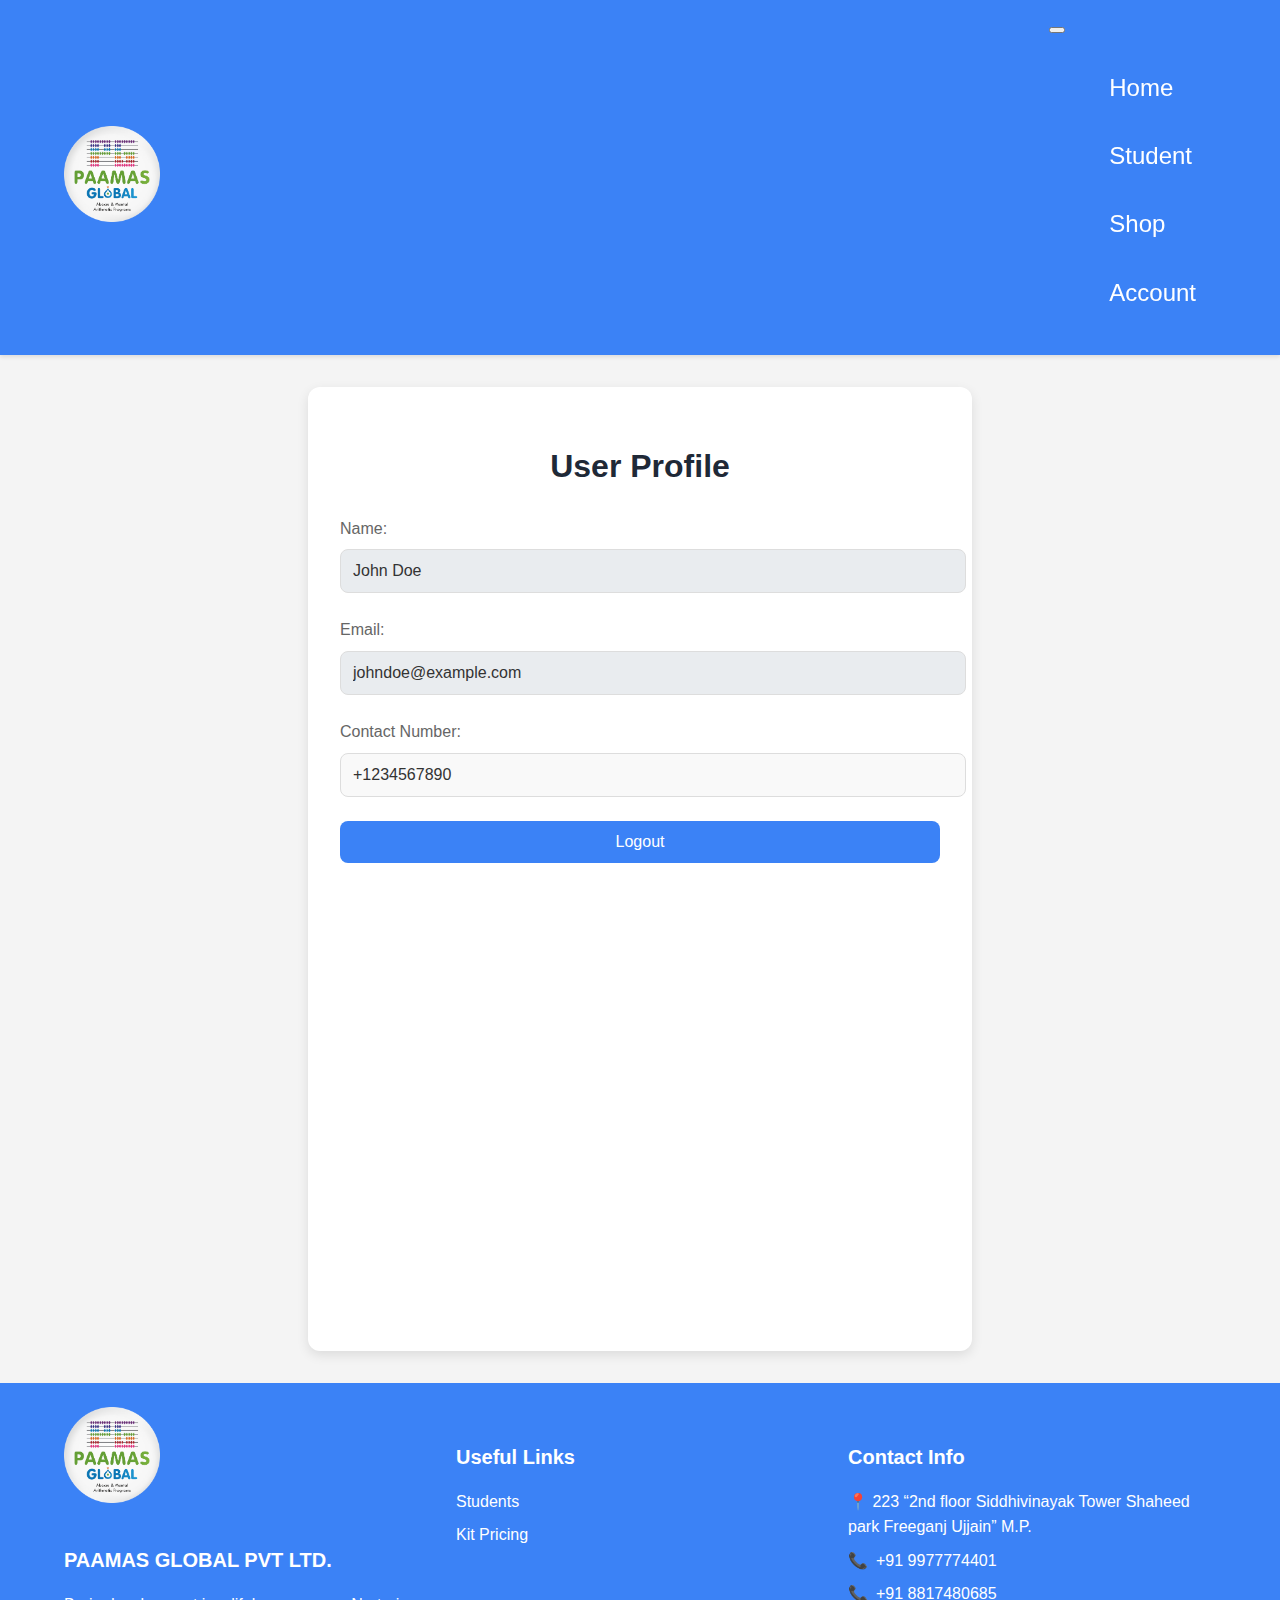
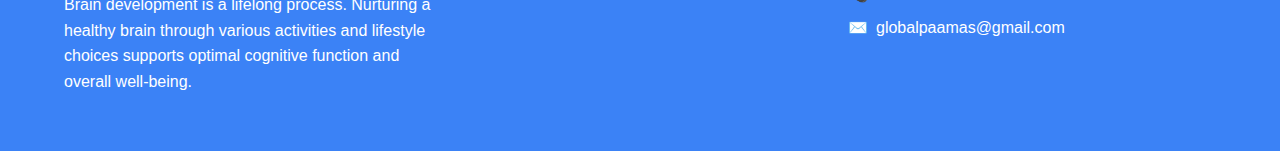
==== account.html @ 97634f3e "first_commit" ====
<!DOCTYPE html>
<html lang="en">

<head>
    <meta charset="UTF-8">
    <meta name="viewport" content="width=device-width, initial-scale=1.0">
    <title>User Profile</title>
    <link rel="stylesheet" href="./Styles_sheets/styles_account.css">
    <!-- <link rel="stylesheet" href="./Styles_sheets/styles_home.css"> -->
<link rel="stylesheet" href="https://cdn.jsdelivr.net/npm/bootstrap@4.1.3/dist/css/bootstrap.min.css"
    integrity="sha384-MCw98/SFnGE8fJT3GXwEOngsV7Zt27NXFoaoApmYm81iuXoPkFOJwJ8ERdknLPMO" crossorigin="anonymous">
</head>

<body>

    <!-- Header -->
    <header id="Navbar" class="header">
        <div class="container">
            <div class="header-content">
                <!-- Navbar -->
                <a class="logo" href="./index.html">
                    <!-- Logo -->
                    <img src="./asset/logo.png" alt="logo"> <!-- Adjust height as needed -->
                </a>
                <nav class="navbar navbar-expand-lg navbar-light">

                    <!-- Mobile Toggle Button -->
                    <button class="navbar-toggler" type="button" data-toggle="collapse"
                        data-target="#navbarTogglerDemo02" aria-controls="navbarTogglerDemo02" aria-expanded="false"
                        aria-label="Toggle navigation">
                        <span class="navbar-toggler-icon"></span>
                    </button>

                    <!-- Navigation Links -->
                    <div class="collapse navbar-collapse" id="navbarTogglerDemo02">
                        <ul class="navbar-nav ms-auto mt-2 mt-lg-0"> <!-- ms-auto aligns links to the right -->
                            <li class="nav-item active">
                                <a class="nav-link" href="./index.html">Home</a>
                            </li>
                            <li class="nav-item">
                                <a class="nav-link" href="./student_m.html">Student</a>
                            </li>
                            <li class="nav-item">
                                <a class="nav-link" href="./product_k.html">Shop</a>
                            </li>
                            <li class="nav-item">
                                <a class="nav-link" href="./account.html">Account</a>
                            </li>
                        </ul>
                    </div>
                </nav>
            </div>
        </div>
    </header>

    <!-- Main Content -->
    <main class="profile-container container">
        <h1>User Profile</h1>
        <form id="profile-form">
            <div class="form-group">
                <label for="name">Name:</label>
                <input type="text" id="name" value="John Doe" readonly>
                <!-- <p id="name1">name</p> -->
            </div>
            <div class="form-group">
                <label for="email">Email:</label>
                <input type="email" id="email" value="johndoe@example.com" readonly>
                <!-- <p id="email1">email</p> -->
            </div>
            <div class="form-group">
                <label for="contact">Contact Number:</label>
                <input type="tel" id="contact" value="+1234567890">
                <!-- <p d="contact1">number</p> -->
            </div>
            <button type="button" id="logout-btn">Logout</button>
        </form>
    </main>

    <!-- Footer -->
    <footer id="footer" class="footer">
        <div class="footer-container">
            <div class="footer-grid">
                <!-- Logo and Description -->
                <div class="footer-widget">
                    <div class="footer-logo">
                        <img src="./asset/logo.png" alt="Site Logo">
                    </div>
                    <h5 class="footer-title">PAAMAS GLOBAL PVT LTD.</h5>
                    <p class="footer-description">
                        Brain development is a lifelong process. Nurturing a healthy brain through various activities
                        and lifestyle choices supports optimal cognitive function and overall well-being.
                    </p>
                </div>

                <!-- Useful Links -->
                <div class="footer-widget">
                    <h5 class="footer-title">Useful Links</h5>
                    <ul class="footer-links">
                        <li><a href="./student_m.html" class="footer-link">Students</a></li>
                        <li><a href="./product_k.html" class="footer-link">Kit Pricing</a></li>
                    </ul>
                </div>

                <!-- Contact Info -->
                <div class="footer-widget">
                    <h5 class="footer-title">Contact Info</h5>
                    <ul class="footer-contact">
                        <li class="footer-contact-item">📍 223 “2nd floor Siddhivinayak Tower Shaheed park Freeganj
                            Ujjain” M.P.</li>
                        <li class="footer-contact-item">📞 <a href="tel:+919977774401" class="footer-link">+91
                                9977774401</a></li>
                        <li class="footer-contact-item">📞 <a href="tel:+918817480685" class="footer-link">+91
                                8817480685</a></li>
                        <li class="footer-contact-item">✉️ <a href="mailto:globalpaamas@gmail.com"
                                class="footer-link">globalpaamas@gmail.com</a></li>
                    </ul>
                </div>
            </div>
        </div>
    </footer>

    <script src="https://code.jquery.com/jquery-3.3.1.slim.min.js"
        integrity="sha384-q8i/X+965DzO0rT7abK41JStQIAqVgRVzpbzo5smXKp4YfRvH+8abtTE1Pi6jizo"
        crossorigin="anonymous"></script>
    <script src="https://cdn.jsdelivr.net/npm/popper.js@1.14.3/dist/umd/popper.min.js"
        integrity="sha384-ZMP7rVo3mIykV+2+9J3UJ46jBk0WLaUAdn689aCwoqbBJiSnjAK/l8WvCWPIPm49"
        crossorigin="anonymous"></script>
    <script src="https://cdn.jsdelivr.net/npm/bootstrap@4.1.3/dist/js/bootstrap.min.js"
        integrity="sha384-ChfqqxuZUCnJSK3+MXmPNIyE6ZbWh2IMqE241rYiqJxyMiZ6OW/JmZQ5stwEULTy"
        crossorigin="anonymous"></script> <script src="./Script_main/script_account.js"></script>
</body>

</html>
---- Styles_sheets/styles_account.css ----
/* General Styles */
body {
    margin: 0;
    padding: 0;
    font-family: Arial, sans-serif;
    background-color: #f4f4f4;
    line-height: 1.6;
}

.container {
    width: 90%;
    max-width: 1200px;
    margin: 0 auto;
}
/* Header */
.header {
    background-color: #3b82f6;
    padding: 12px 0;
    position: sticky;
    top: 0;
    width: 100%;
    z-index: 50;
    box-shadow: 0 2px 4px rgba(0, 0, 0, 0.1);
}

.header-content {
    display: flex;
    align-items: center;
    justify-content: space-between;
}

.logo img {
    width: 96px;
    height: auto;
}

.nav-item {
    display: flex;
    gap: 16px;
    list-style: none;
    padding: 0;
}

.nav-link {
    color: white;
    text-decoration: none;
    font-size: 1.5rem;
    padding: 15px 20px;
    border-radius: 5px;
    transition: background-color 0.3s ease;
}

.nav-link:hover {
    background-color: rgba(255, 255, 255, 0.1);
    color: white;
}

/* Profile Container */
.profile-container {
    background-color: white;
    padding: 2rem;
    height: 100vh;
    border-radius: 12px;
    box-shadow: 0 4px 12px rgba(0, 0, 0, 0.1);
    max-width: 600px;
    margin: 2rem auto;
    text-align: center;
}

.profile-container h1 {
    font-size: 2rem;
    font-weight: bold;
    color: #1f2937;
    margin-bottom: 1.5rem;
}

/* Form Group */
.form-group {
    margin-bottom: 1.5rem;
    text-align: left;
}

.form-group label {
    display: block;
    font-size: 1rem;
    color: #666;
    margin-bottom: 0.5rem;
}

.form-group input {
    width: 100%;
    padding: 12px;
    border: 1px solid #ddd;
    border-radius: 8px;
    font-size: 1rem;
    background-color: #f9f9f9;
    color: #333;
}

.form-group input[readonly] {
    background-color: #e9ecef;
    cursor: not-allowed;
}

/* Logout Button */
#logout-btn {
    width: 100%;
    background-color: #3b82f6;
    color: white;
    padding: 12px;
    border: none;
    border-radius: 8px;
    font-size: 1rem;
    font-weight: 500;
    cursor: pointer;
    transition: background-color 0.3s ease;
}

#logout-btn:hover {
    background-color: #2563eb;
}

/* Footer */
.footer {
    background-color: #3b82f6;
    color: white;
    padding: 24px 0;
}

.footer-container {
    width: 90%;
    max-width: 1200px;
    margin: 0 auto;
}

.footer-grid {
    display: grid;
    grid-template-columns: repeat(1, 1fr);
    gap: 24px;
}

.footer-widget {
    margin-bottom: 16px;
}

.footer-logo img {
    width: 96px;
    height: auto;
}

.footer-title {
    font-size: 1.25rem;
    font-weight: 600;
    margin-bottom: 16px;
}

.footer-description {
    color: white;
    margin-bottom: 16px;
}

.footer-links {
    display: flex;
    flex-direction: column;
    gap: 8px;
    list-style: none;
    padding: 0;
}

.footer-link {
    color: white;
    text-decoration: none;
    transition: opacity 0.3s ease;
}

.footer-link:hover {
    opacity: 0.8;
}

.footer-contact {
    display: flex;
    flex-direction: column;
    gap: 8px;
    list-style: none;
    padding: 0;
}

.footer-contact-item {
    color: white;
    display: flex;
    align-items: center;
    gap: 8px;
}

/* Responsive Styles */
@media (min-width: 768px) {
    .desktop-nav {
        display: flex;
    }

    .mobile-menu-toggle {
        display: none;
    }

    .footer-grid {
        grid-template-columns: repeat(3, 1fr);
    }
}
---- Styles_sheets/styles_home.css ----
/* General Styles */
body {
    font-family: Arial, sans-serif;
    margin: 0;
    padding: 0;
    box-sizing: border-box;
}

.container {
    width: 90%;
    max-width: 1200px;
    margin: 0 auto;
}
/* Header */
.header {
    background-color: #3b82f6;
    padding: 12px 0;
    position: sticky;
    top: 0;
    width: 100%;
    z-index: 50;
    box-shadow: 0 2px 4px rgba(0, 0, 0, 0.1);
}

.header-content {
    display: flex;
    align-items: center;
    justify-content: space-between;
}

.logo img {
    width: 96px;
    height: auto;
} 

.nav-item {
    display: flex;
    gap: 16px;
    list-style: none;
    padding: 0;
}

.nav-link {
    color: white;
    text-decoration: none;
    font-size: 1.5rem;
    padding: 15px 20px;
    border-radius: 5px;
    transition: background-color 0.3s ease;
}

.nav-link:hover {
    background-color: rgba(255, 255, 255, 0.1);
    color: white;
}

 
/* Main Content */
.main-content {
    padding: 10px 10px;
    /* background-color: aquamarine; */
}

.main-title {
    font-size: 2.5rem;
    font-weight: bold;
    color: #1f2937;
    margin-bottom: 20px;
    margin: 32px;
}

.about-section {
    background-color: white;
    padding: 32px;
    border-radius: 8px;
    box-shadow: 4px 4px 6px rgba(0, 0, 0, 0.1);
    margin-bottom: 16px;
}

.section-subtitle {
    font-size: 0.875rem;
    font-weight: 600;
    color: #3b82f6;
}

.section-title {
    font-size: 1.875rem;
    font-weight: bold;
    margin-top: 8px;
}

.section-description {
    font-size: 1.125rem;
    font-weight: 500;
    margin-top: 16px;
}

.cta-button {
    margin-top: 32px;
}

.button {
    display: inline-flex;
    align-items: center;
    background-color: #3b82f6;
    color: white;
    padding: 12px 24px;
    border-radius: 8px;
    text-decoration: none;
    font-weight: 600;
    transition: background-color 0.3s;
}

.button:hover {
    background-color: #2563eb;
}

.services-section {
    background-color: white;
    padding: 32px;
    border-radius: 8px;
    box-shadow: 0 4px 6px rgba(0, 0, 0, 0.1);
    margin-bottom: 16px;
}

.services-grid {
    /* background-color: #2563eb; */
    display: grid;
    grid-template-columns: repeat(1, 1fr);
    gap: 32px;
    padding: 16px;
}

.service-card {

    background-color: white;
    padding: 24px;
    border-radius: 8px;
    box-shadow: 0 4px 6px rgba(0, 0, 0, 0.1);
    display: flex;
    flex-direction: column;
    align-items: center;
    gap: 16px;
    transition: transform 0.3s, box-shadow 0.3s;
}

.service-card:hover {
    transform: scale(1.05);
    box-shadow: 0 6px 12px rgba(0, 0, 0, 0.15);
}

.service-image {
    width: 128px;
    height: 128px;
}

.service-description {
    text-align: justify;
    color: #4b5563;
    max-height: 160px;
    overflow: hidden;
}

.features-section {
    background-color: white;
    padding: 32px;
    border-radius: 8px;
    box-shadow: 0 4px 6px rgba(0, 0, 0, 0.1);
    margin-bottom: 16px;
}

.features-grid {
    display: grid;
    grid-template-columns: repeat(1, 1fr);
    gap: 32px;
    padding: 16px;
}

.feature-card {
    /* background-color: #f8fafc; */
    padding: 24px;
    border-radius: 8px;
    display: flex;
    flex-direction: column;
    /* align-items: center; */
    gap: 16px;
    transition: transform 0.3s, box-shadow 0.3s;
}

.feature-card:hover {
    transform: scale(1.05);
    box-shadow: 0 6px 12px rgba(0, 0, 0, 0.15);
}

.feature-image {
    width: 128px;
    height: 128px;
}

.feature-title {
    font-size: 1.25rem;
    font-weight: bold;
}

.feature-list {
    display: flex;
    flex-direction: column;
    gap: 4px;
    text-align: justify;
    list-style: none;
    padding: 0;
}

/* Contact Section */
.contact-section {
    background-color: white;
        padding: 32px;
        border-radius: 8px;
        box-shadow: 0 4px 6px rgba(0, 0, 0, 0.1);
        margin-bottom: 16px;
}

.contact-container {
     background-color: transparent;
}

.contact-grid {
    display: grid;
    grid-template-columns: repeat(1, 1fr);
    gap: 32px;
}

.contact-info {
    display: flex;
    flex-direction: column;
    gap: 32px;
}

.info-item {
    display: flex;
    align-items: center;
    gap: 10px;
    /* background-color: #797f86; */
}

.info-icon {
    background-color: #dbeafe;
    padding: 10px;
    border-radius: 50%;
}

.icon {
    width: 24px;
    height: 24px;
    color: #3b82f6;
}

.info-title {
    font-size: 1rem;
    font-weight: 600;
}

.info-link {
    color: #3b82f6;
    text-decoration: none;
    transition: color 0.3s;
}

.info-link:hover {
    color: #2563eb;
}

.contact-form {
    background-color: white;
    padding: 32px;
    border-radius: 8px;
    box-shadow: 0 4px 6px rgba(0, 0, 0, 0.1);

}

.form {
    display: flex;
    flex-direction: column;
    gap: 24px;
}

.form-input,
.form-textarea {
    width: 90%;
    padding: 12px;
    border: 1px solid #d1d5db;
    border-radius: 8px;
    outline: none;
    transition: border-color 0.3s;
}

.form-input:focus,
.form-textarea:focus {
    border-color: #3b82f6;
}

.form-button {
    background-color: #3b82f6;
    color: white;
    padding: 12px 24px;
    border: none;
    border-radius: 8px;
    font-weight: 600;
    cursor: pointer;
    transition: background-color 0.3s;
}

.form-button:hover {
    background-color: #2563eb;
}

/* Footer */
.footer {
    background-color: #3b82f6;
    color: white;
    padding: 24px 0;
}

.footer-container {
    width: 90%;
    max-width: 1200px;
    margin: 0 auto;
}

.footer-grid {
    display: grid;
    grid-template-columns: repeat(1, 1fr);
    gap: 24px;
}

.footer-widget {
    margin-bottom: 16px;
}

.footer-logo img {
    width: 96px;
    height: auto;
}

.footer-title {
    font-size: 1.25rem;
    font-weight: 600;
    margin-bottom: 16px;
}

.footer-description {
    color: white;
    margin-bottom: 16px;
}

.footer-links {
    display: flex;
    flex-direction: column;
    gap: 8px;
    list-style: none;
    padding: 0;
}

.footer-link {
    color: white;
    text-decoration: none;
    transition: opacity 0.3s ease;
}

.footer-link:hover {
    opacity: 0.8;
}

.footer-contact {
    display: flex;
    flex-direction: column;
    gap: 8px;
    list-style: none;
    padding: 0;
}

.footer-contact-item {
    color: white;
    display: flex;
    align-items: center;
    gap: 8px;
}
/* Scroll to Top Button */
.scroll-to-top {
    position: fixed;
    bottom: 32px;
    right: 32px;
    background-color: #010408;
    color: white;
    font-weight: bold;
    padding: 16px;
    border-radius: 50%;
    border: none;
    cursor: pointer;
    display: none;
    z-index: 10;
}

.scroll-to-top:hover {
    background-color: #3b82f6;
}

/* Responsive Styles */
@media (min-width: 768px) {
    .desktop-nav {
        display: flex;
    }

    .mobile-menu-toggle {
        display: none;
    }

    .services-grid,
    .features-grid,
    .contact-grid  {
        grid-template-columns: repeat(2, 2fr);
    }
    .footer-grid {
        grid-template-columns: repeat(3, fr);
    }
}

@media (min-width: 1024px) {


    .services-grid,
    .contact-grid,
    .features-grid {
        grid-template-columns: repeat(2, 2fr);
    }
    .footer-grid {
        grid-template-columns: repeat(3, 3fr);
    }
}
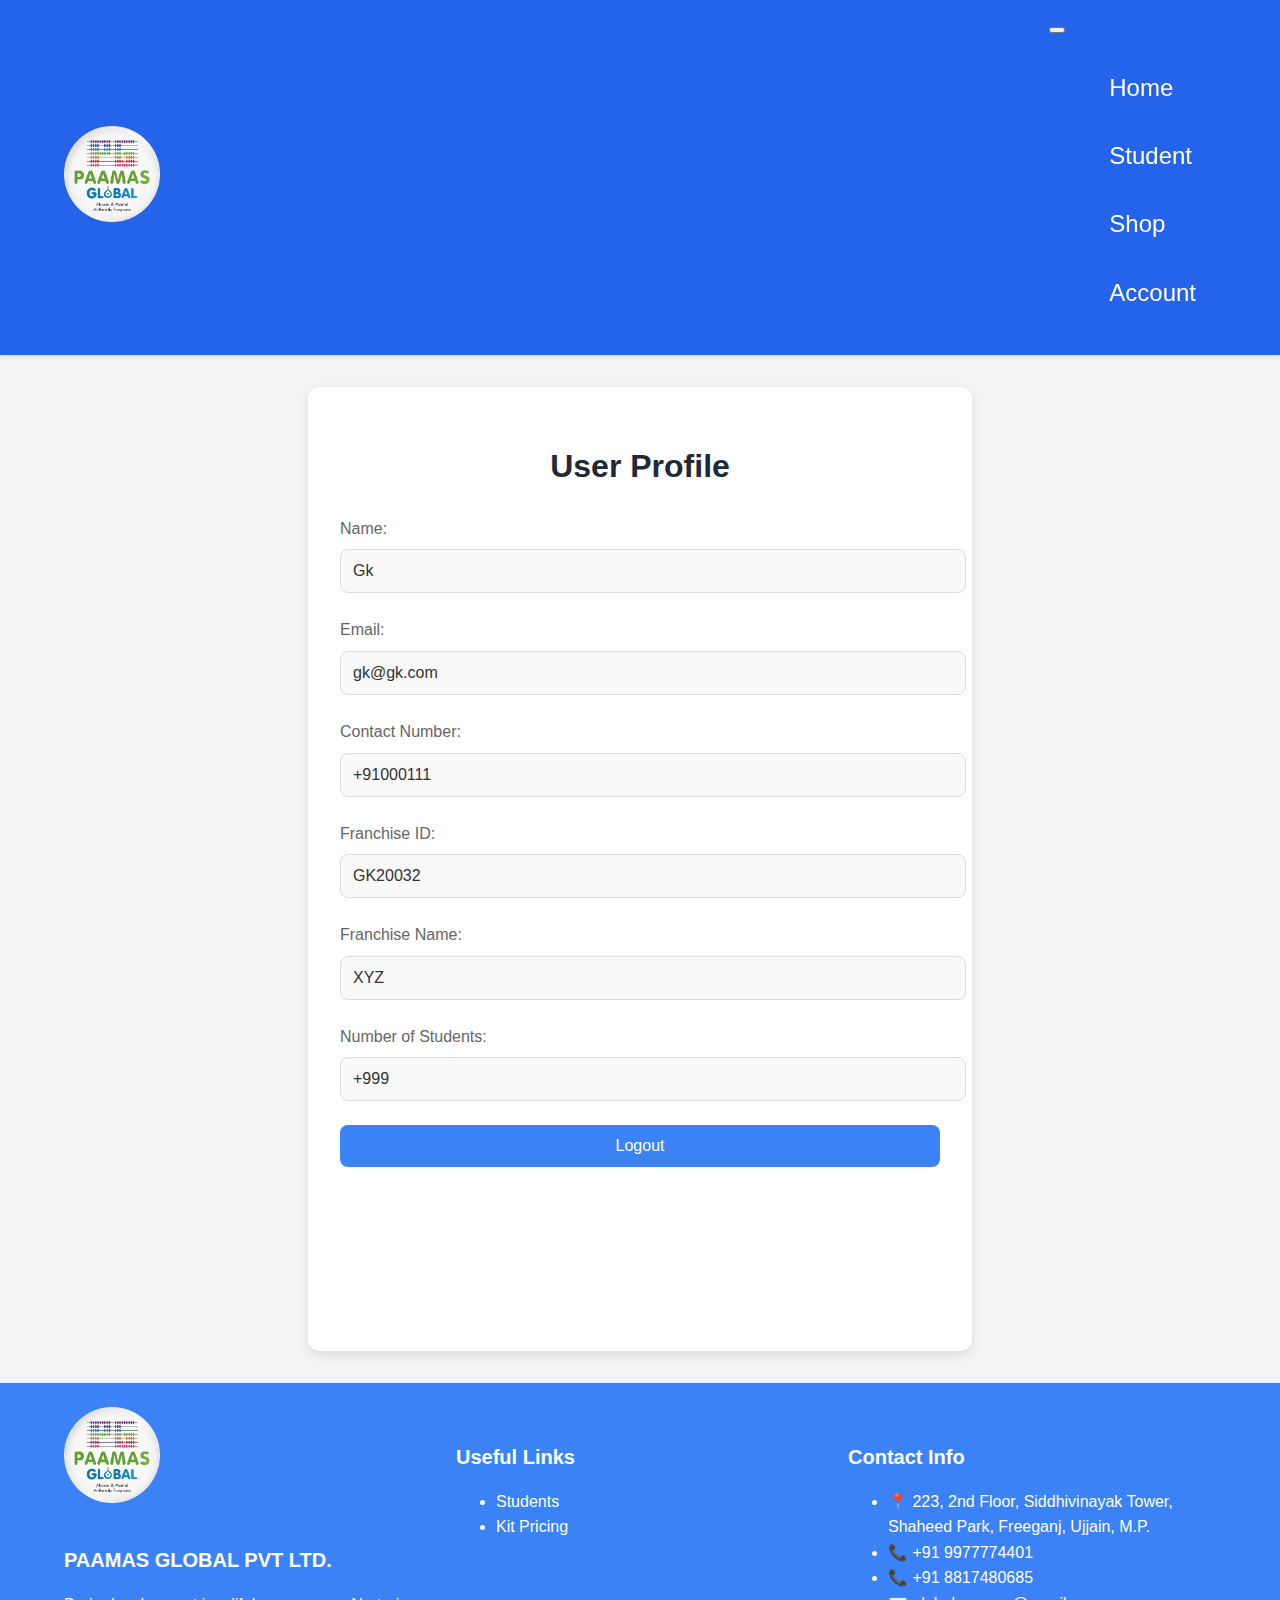
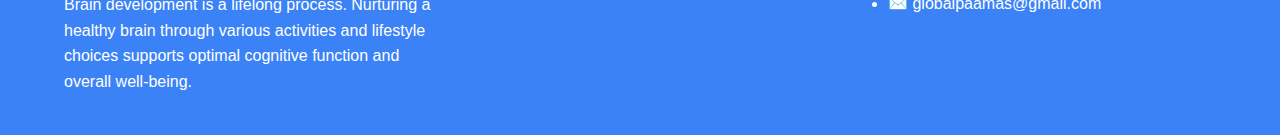
==== commit d6dc6ba7: "new update file" ====
--- a/account.html
+++ b/account.html
@@ -4,26 +4,27 @@
 <head>
     <meta charset="UTF-8">
     <meta name="viewport" content="width=device-width, initial-scale=1.0">
-    <title>User Profile</title>
+    <meta http-equiv="X-UA-Compatible" content="IE=edge">
+    <title>User Profile | PAAMAS Global Pvt Ltd</title>
+
+    <!-- External Stylesheets -->
     <link rel="stylesheet" href="./Styles_sheets/styles_account.css">
-    <!-- <link rel="stylesheet" href="./Styles_sheets/styles_home.css"> -->
-<link rel="stylesheet" href="https://cdn.jsdelivr.net/npm/bootstrap@4.1.3/dist/css/bootstrap.min.css"
-    integrity="sha384-MCw98/SFnGE8fJT3GXwEOngsV7Zt27NXFoaoApmYm81iuXoPkFOJwJ8ERdknLPMO" crossorigin="anonymous">
+    <link rel="stylesheet" href="https://cdn.jsdelivr.net/npm/bootstrap@4.1.3/dist/css/bootstrap.min.css"
+        integrity="sha384-MCw98/SFnGE8fJT3GXwEOngsV7Zt27NXFoaoApmYm81iuXoPkFOJwJ8ERdknLPMO" crossorigin="anonymous">
 </head>
 
 <body>
-
-    <!-- Header -->
+    <!-- Header Section -->
     <header id="Navbar" class="header">
         <div class="container">
             <div class="header-content">
-                <!-- Navbar -->
+                <!-- Logo -->
                 <a class="logo" href="./index.html">
-                    <!-- Logo -->
-                    <img src="./asset/logo.png" alt="logo"> <!-- Adjust height as needed -->
+                    <img src="./asset/logo.png" alt="PAAMAS Global Logo">
                 </a>
+
+                <!-- Navigation Bar -->
                 <nav class="navbar navbar-expand-lg navbar-light">
-
                     <!-- Mobile Toggle Button -->
                     <button class="navbar-toggler" type="button" data-toggle="collapse"
                         data-target="#navbarTogglerDemo02" aria-controls="navbarTogglerDemo02" aria-expanded="false"
@@ -33,7 +34,7 @@
 
                     <!-- Navigation Links -->
                     <div class="collapse navbar-collapse" id="navbarTogglerDemo02">
-                        <ul class="navbar-nav ms-auto mt-2 mt-lg-0"> <!-- ms-auto aligns links to the right -->
+                        <ul class="navbar-nav ms-auto mt-2 mt-lg-0">
                             <li class="nav-item active">
                                 <a class="nav-link" href="./index.html">Home</a>
                             </li>
@@ -53,37 +54,59 @@
         </div>
     </header>
 
-    <!-- Main Content -->
+    <!-- Main Content Section -->
     <main class="profile-container container">
-        <h1>User Profile</h1>
+        <h1 class="profile-title">User Profile</h1>
         <form id="profile-form">
+            <!-- Name Field -->
             <div class="form-group">
                 <label for="name">Name:</label>
-                <input type="text" id="name" value="John Doe" readonly>
-                <!-- <p id="name1">name</p> -->
+                <input type="text" id="name" class="form-control" value="Gk" readonly>
             </div>
+
+            <!-- Email Field -->
             <div class="form-group">
                 <label for="email">Email:</label>
-                <input type="email" id="email" value="johndoe@example.com" readonly>
-                <!-- <p id="email1">email</p> -->
+                <input type="email" id="email" class="form-control" value="gk@gk.com" readonly>
             </div>
+
+            <!-- Contact Number Field -->
             <div class="form-group">
                 <label for="contact">Contact Number:</label>
-                <input type="tel" id="contact" value="+1234567890">
-                <!-- <p d="contact1">number</p> -->
+                <input type="tel" id="contact" class="form-control" value="+91000111" readonly>
             </div>
-            <button type="button" id="logout-btn">Logout</button>
+
+            <!-- Franchise ID Field -->
+            <div class="form-group">
+                <label for="unique_id">Franchise ID:</label>
+                <input type="text" id="unique_id" class="form-control" value="GK20032" readonly>
+            </div>
+
+            <!-- Franchise Name Field -->
+            <div class="form-group">
+                <label for="unique_name">Franchise Name:</label>
+                <input type="text" id="unique_name" class="form-control" value="XYZ" readonly>
+            </div>
+
+            <!-- Number of Students Field -->
+            <div class="form-group">
+                <label for="students_no">Number of Students:</label>
+                <input type="tel" id="students_no" class="form-control" value="+999" readonly>
+            </div>
+
+            <!-- Logout Button -->
+            <button type="button" id="logout-btn" class="btn btn-primary">Logout</button>
         </form>
     </main>
 
-    <!-- Footer -->
+    <!-- Footer Section -->
     <footer id="footer" class="footer">
         <div class="footer-container">
             <div class="footer-grid">
                 <!-- Logo and Description -->
                 <div class="footer-widget">
                     <div class="footer-logo">
-                        <img src="./asset/logo.png" alt="Site Logo">
+                        <img src="./asset/logo.png" alt="PAAMAS Global Logo">
                     </div>
                     <h5 class="footer-title">PAAMAS GLOBAL PVT LTD.</h5>
                     <p class="footer-description">
@@ -101,12 +124,12 @@
                     </ul>
                 </div>
 
-                <!-- Contact Info -->
+                <!-- Contact Information -->
                 <div class="footer-widget">
                     <h5 class="footer-title">Contact Info</h5>
                     <ul class="footer-contact">
-                        <li class="footer-contact-item">📍 223 “2nd floor Siddhivinayak Tower Shaheed park Freeganj
-                            Ujjain” M.P.</li>
+                        <li class="footer-contact-item">📍 223, 2nd Floor, Siddhivinayak Tower, Shaheed Park, Freeganj,
+                            Ujjain, M.P.</li>
                         <li class="footer-contact-item">📞 <a href="tel:+919977774401" class="footer-link">+91
                                 9977774401</a></li>
                         <li class="footer-contact-item">📞 <a href="tel:+918817480685" class="footer-link">+91
@@ -119,6 +142,7 @@
         </div>
     </footer>
 
+    <!-- External Scripts -->
     <script src="https://code.jquery.com/jquery-3.3.1.slim.min.js"
         integrity="sha384-q8i/X+965DzO0rT7abK41JStQIAqVgRVzpbzo5smXKp4YfRvH+8abtTE1Pi6jizo"
         crossorigin="anonymous"></script>
@@ -127,7 +151,8 @@
         crossorigin="anonymous"></script>
     <script src="https://cdn.jsdelivr.net/npm/bootstrap@4.1.3/dist/js/bootstrap.min.js"
         integrity="sha384-ChfqqxuZUCnJSK3+MXmPNIyE6ZbWh2IMqE241rYiqJxyMiZ6OW/JmZQ5stwEULTy"
-        crossorigin="anonymous"></script> <script src="./Script_main/script_account.js"></script>
+        crossorigin="anonymous"></script>
+    <script src="./Script_main/script_account.js"></script>
 </body>
 
 </html>--- a/Styles_sheets/styles_account.css
+++ b/Styles_sheets/styles_account.css
@@ -5,6 +5,7 @@
     font-family: Arial, sans-serif;
     background-color: #f4f4f4;
     line-height: 1.6;
+    scroll-behavior: smooth;
 }
 
 .container {
@@ -12,6 +13,7 @@
     max-width: 1200px;
     margin: 0 auto;
 }
+
 /* Header */
 .header {
     background-color: #3b82f6;
@@ -19,19 +21,30 @@
     position: sticky;
     top: 0;
     width: 100%;
-    z-index: 50;
+    z-index: 100;
     box-shadow: 0 2px 4px rgba(0, 0, 0, 0.1);
+    transition: background-color 0.3s ease;
+}
+
+.header:hover {
+    background-color: #2563eb;
 }
 
 .header-content {
     display: flex;
     align-items: center;
     justify-content: space-between;
+    transition: all 0.3s ease-in-out;
 }
 
 .logo img {
     width: 96px;
     height: auto;
+    transition: transform 0.3s ease;
+}
+
+.logo img:hover {
+    transform: scale(1.1);
 }
 
 .nav-item {
@@ -47,12 +60,12 @@
     font-size: 1.5rem;
     padding: 15px 20px;
     border-radius: 5px;
-    transition: background-color 0.3s ease;
+    transition: background-color 0.3s ease, transform 0.2s;
 }
 
 .nav-link:hover {
     background-color: rgba(255, 255, 255, 0.1);
-    color: white;
+    transform: translateY(-2px);
 }
 
 /* Profile Container */
@@ -65,6 +78,19 @@
     max-width: 600px;
     margin: 2rem auto;
     text-align: center;
+    animation: fadeInUp 0.6s ease-in-out;
+}
+
+@keyframes fadeInUp {
+    from {
+        opacity: 0;
+        transform: translateY(20px);
+    }
+
+    to {
+        opacity: 1;
+        transform: translateY(0);
+    }
 }
 
 .profile-container h1 {
@@ -95,11 +121,12 @@
     font-size: 1rem;
     background-color: #f9f9f9;
     color: #333;
-}
-
-.form-group input[readonly] {
-    background-color: #e9ecef;
-    cursor: not-allowed;
+    transition: box-shadow 0.3s ease;
+}
+
+.form-group input:focus {
+    box-shadow: 0 0 8px rgba(59, 130, 246, 0.6);
+    outline: none;
 }
 
 /* Logout Button */
@@ -113,11 +140,12 @@
     font-size: 1rem;
     font-weight: 500;
     cursor: pointer;
-    transition: background-color 0.3s ease;
+    transition: background-color 0.3s ease, transform 0.2s;
 }
 
 #logout-btn:hover {
     background-color: #2563eb;
+    transform: scale(1.05);
 }
 
 /* Footer */
@@ -139,10 +167,6 @@
     gap: 24px;
 }
 
-.footer-widget {
-    margin-bottom: 16px;
-}
-
 .footer-logo img {
     width: 96px;
     height: auto;
@@ -154,42 +178,15 @@
     margin-bottom: 16px;
 }
 
-.footer-description {
-    color: white;
-    margin-bottom: 16px;
-}
-
-.footer-links {
-    display: flex;
-    flex-direction: column;
-    gap: 8px;
-    list-style: none;
-    padding: 0;
-}
-
 .footer-link {
     color: white;
     text-decoration: none;
-    transition: opacity 0.3s ease;
+    transition: opacity 0.3s ease, transform 0.2s;
 }
 
 .footer-link:hover {
     opacity: 0.8;
-}
-
-.footer-contact {
-    display: flex;
-    flex-direction: column;
-    gap: 8px;
-    list-style: none;
-    padding: 0;
-}
-
-.footer-contact-item {
-    color: white;
-    display: flex;
-    align-items: center;
-    gap: 8px;
+    transform: translateY(-2px);
 }
 
 /* Responsive Styles */
@@ -205,4 +202,16 @@
     .footer-grid {
         grid-template-columns: repeat(3, 1fr);
     }
+}
+
+@media (max-width: 767px) {
+    .header-content {
+        flex-direction: column;
+        align-items: center;
+    }
+
+    .nav-item {
+        flex-direction: column;
+        text-align: center;
+    }
 }